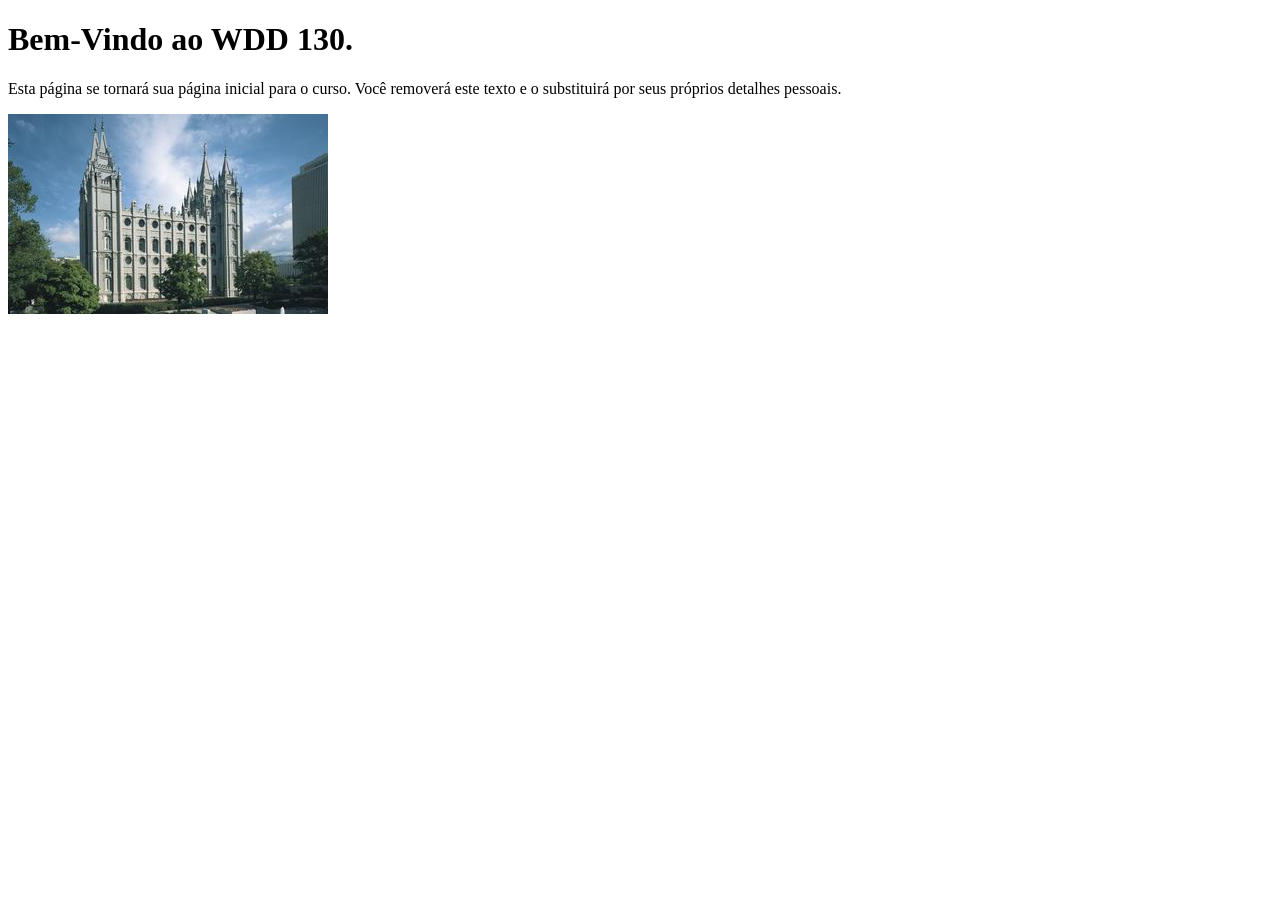
==== index.html @ 97f7a7d6 "Initial commit" ====
<!DOCTYPE html>
<html lang="pt-br">
<head>
    <meta charset="UTF-8">
    <meta name="viewport" content="width=device-width, initial-scale=1.0">
    <title>WDD 130 | Página Inicial</title>
</head>
<body>
    <h1>Bem-Vindo ao WDD 130.</h1>
    <p>Esta página se tornará sua página inicial para o curso. Você removerá este texto e o substituirá por seus próprios detalhes pessoais.</p>

    <img src="imagens/templo-lago-salgado.jpg" alt="O Templo de Lago Salgado.">
</body>
</html>
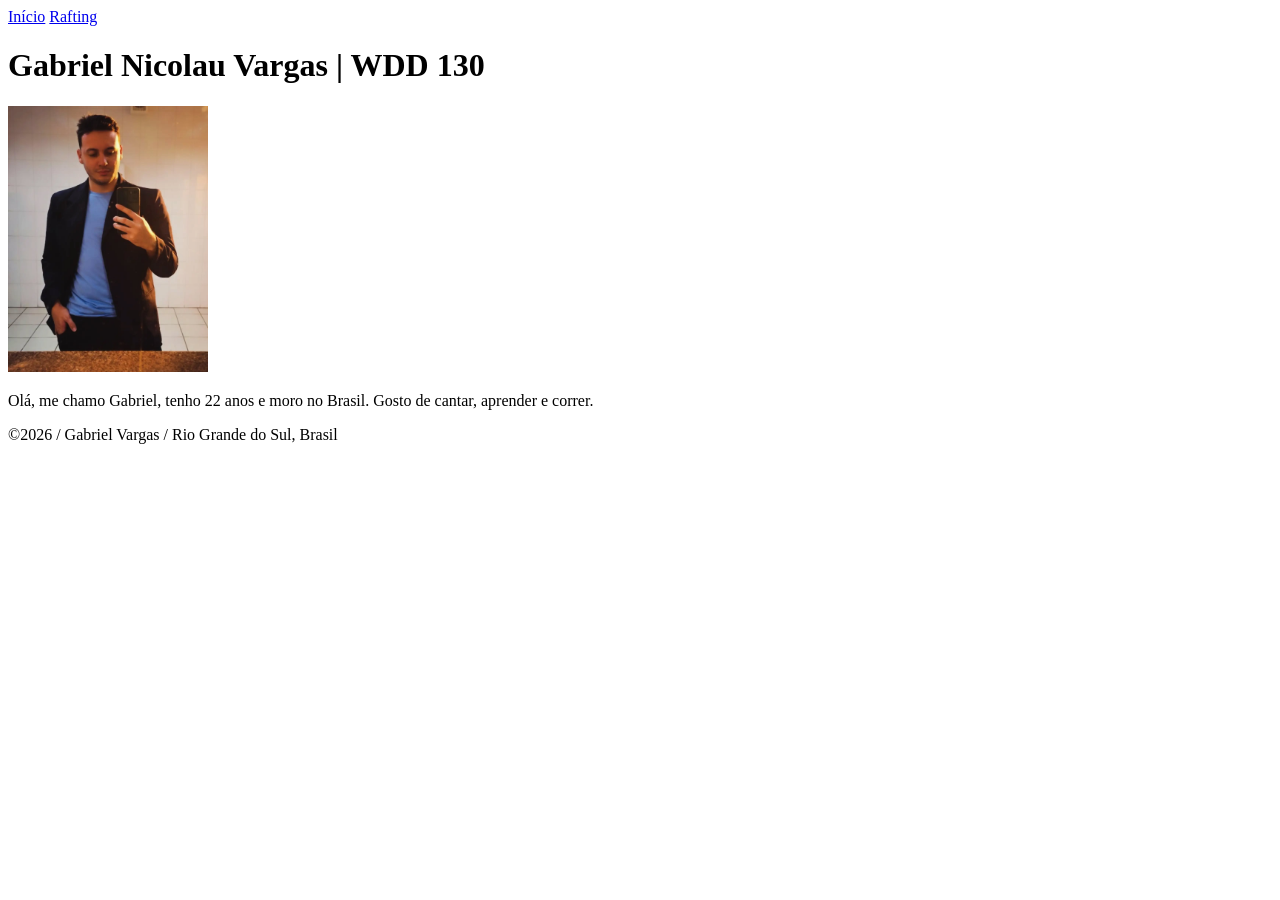
==== commit 38999981: "Tarefa Pagina Inicial do Estudante" ====
--- a/index.html
+++ b/index.html
@@ -1,14 +1,31 @@
 <!DOCTYPE html>
 <html lang="pt-br">
+<html>
+
 <head>
     <meta charset="UTF-8">
     <meta name="viewport" content="width=device-width, initial-scale=1.0">
-    <title>WDD 130 | Página Inicial</title>
+    <title>Gabriel Nicolau Vargas | WDD 130</title>
 </head>
+
 <body>
-    <h1>Bem-Vindo ao WDD 130.</h1>
-    <p>Esta página se tornará sua página inicial para o curso. Você removerá este texto e o substituirá por seus próprios detalhes pessoais.</p>
+    <header>
+        <nav>
+            <a href="#">Início</a>
+            <a href="wwr/">Rafting</a>
+        </nav>
+    </header>
+    <main>
+        <h1>Gabriel Nicolau Vargas | WDD 130</h1>
+        <img src="imagens/perfil_gabriel_vargas.jpg" alt="Foto de Perfil de Gabriel Vargas"
+          width="200">
+        <p>Olá, me chamo Gabriel, tenho 22 anos e moro no Brasil. Gosto de cantar, aprender e
+            correr.</p>
+    </main>
+    <footer>
+        <p>©2026 / Gabriel Vargas / Rio Grande do Sul, Brasil</p>
 
-    <img src="imagens/templo-lago-salgado.jpg" alt="O Templo de Lago Salgado.">
+    </footer>
 </body>
+
 </html>
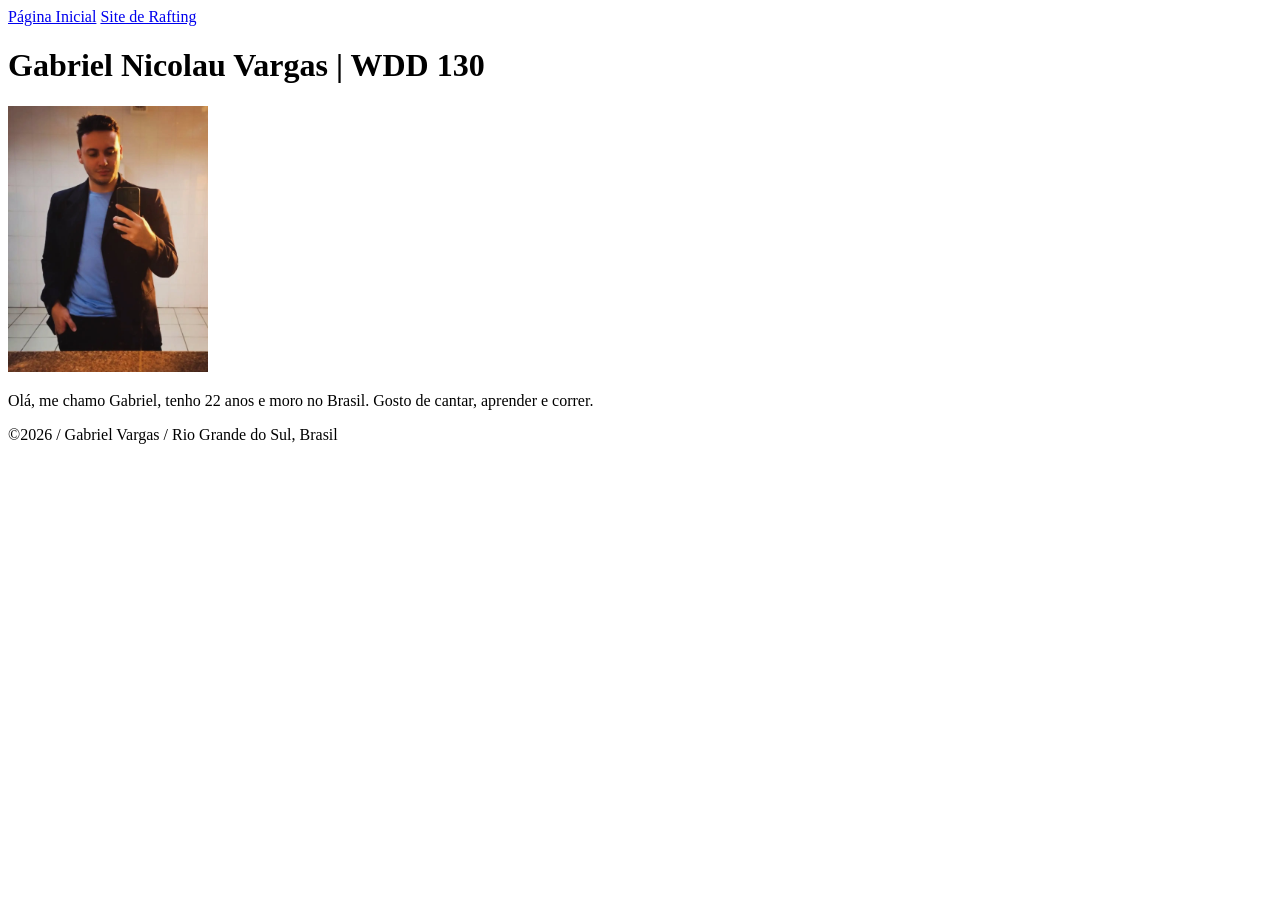
==== commit f08e438b: "S01 Tarefa: Página Inicial do Estudante" ====
--- a/index.html
+++ b/index.html
@@ -1,6 +1,5 @@
 <!DOCTYPE html>
 <html lang="pt-br">
-<html>
 
 <head>
     <meta charset="UTF-8">
@@ -11,8 +10,8 @@
 <body>
     <header>
         <nav>
-            <a href="#">Início</a>
-            <a href="wwr/">Rafting</a>
+            <a href="#">Página Inicial</a>
+            <a href="wwr/">Site de Rafting</a>
         </nav>
     </header>
     <main>
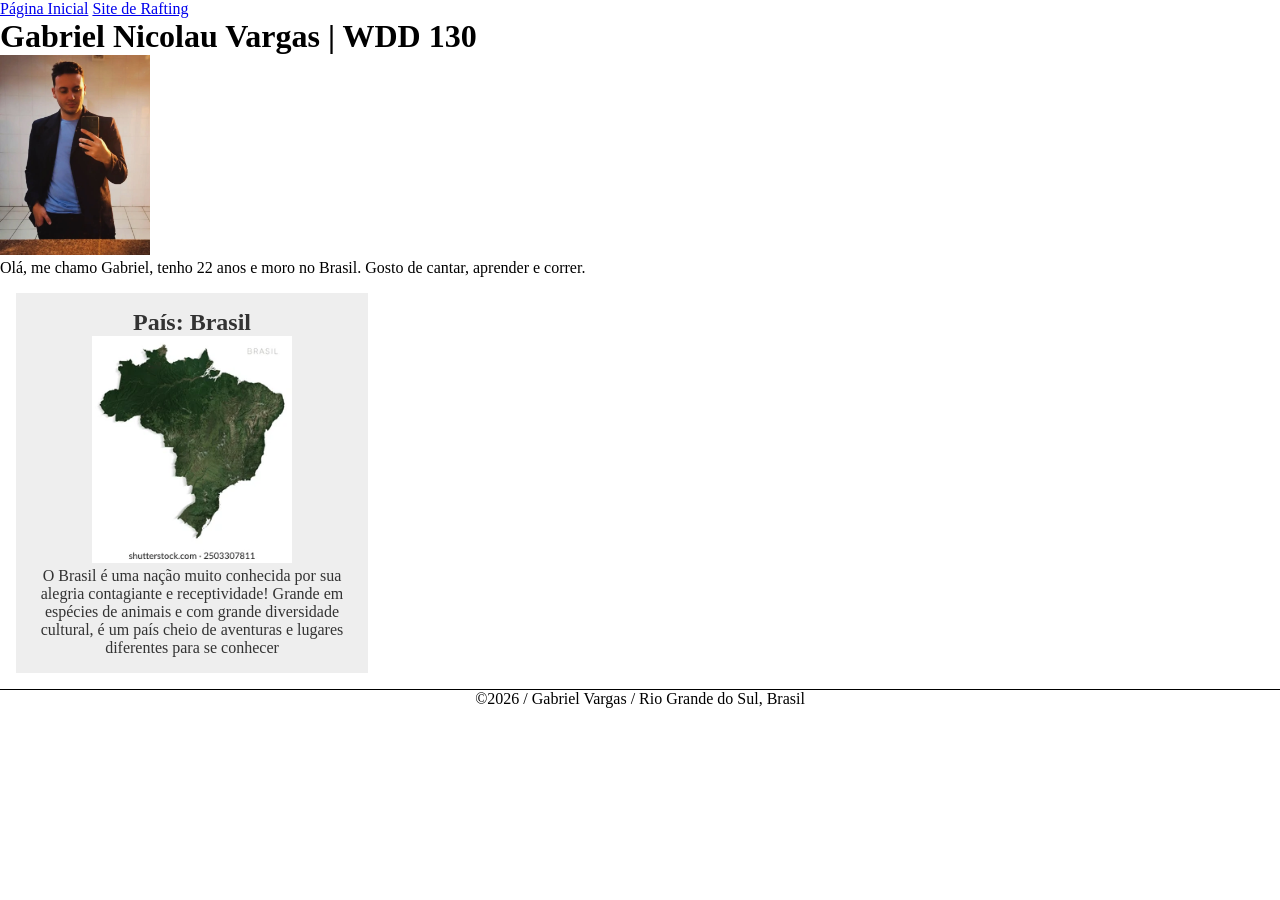
==== commit 6eae9f8c: "aplicando css" ====
--- a/index.html
+++ b/index.html
@@ -5,6 +5,10 @@
     <meta charset="UTF-8">
     <meta name="viewport" content="width=device-width, initial-scale=1.0">
     <title>Gabriel Nicolau Vargas | WDD 130</title>
+    <meta name="description"
+      content="Gabriel Vargas, Desenvolvimento de Software, página destinada a testes de aprendizagem,">
+    <meta name="author" content="Gabriel Vargas">
+    <link rel="stylesheet" href="estilos/estilos.css">
 </head>
 
 <body>
@@ -16,11 +20,19 @@
     </header>
     <main>
         <h1>Gabriel Nicolau Vargas | WDD 130</h1>
-        <img src="imagens/perfil_gabriel_vargas.jpg" alt="Foto de Perfil de Gabriel Vargas"
-          width="200">
+        <img src="imagens/perfil.jpg" alt="Foto de Perfil de Gabriel Vargas" width="200">
         <p>Olá, me chamo Gabriel, tenho 22 anos e moro no Brasil. Gosto de cantar, aprender e
             correr.</p>
     </main>
+
+    <aside>
+        <h2>País: Brasil</h2>
+        <img src="imagens/brasil.jpg" alt="Brasil no Satélite">
+        <p>O Brasil é uma nação muito conhecida por sua alegria contagiante e receptividade! Grande
+            em espécies de animais e com grande diversidade cultural, é um país cheio de aventuras e
+            lugares diferentes para se conhecer</p>
+    </aside>
+
     <footer>
         <p>©2026 / Gabriel Vargas / Rio Grande do Sul, Brasil</p>
 
--- a/estilos/estilos.css
+++ b/estilos/estilos.css
@@ -0,0 +1,38 @@
+* {
+    margin: 0;
+    padding: 0;
+}
+
+main {
+    max-width: 840px;
+}
+
+aside {
+    width: 20rem;
+    margin: 1rem;
+    border: 1px solid rgb(0 0 0 / 0, 2);
+    padding: 1rem;
+    background-color: #eee;
+    color: #333;
+    text-align: center;
+}
+
+aside img {
+    width: 200px;
+    height: auto;
+}
+
+main img {
+    width: 150px;
+    height: auto;
+}
+
+p {
+    padding: 0;
+}
+
+footer {
+    margin-top: 15px;
+    border-top: 1px solid #000;
+    text-align: center;
+}
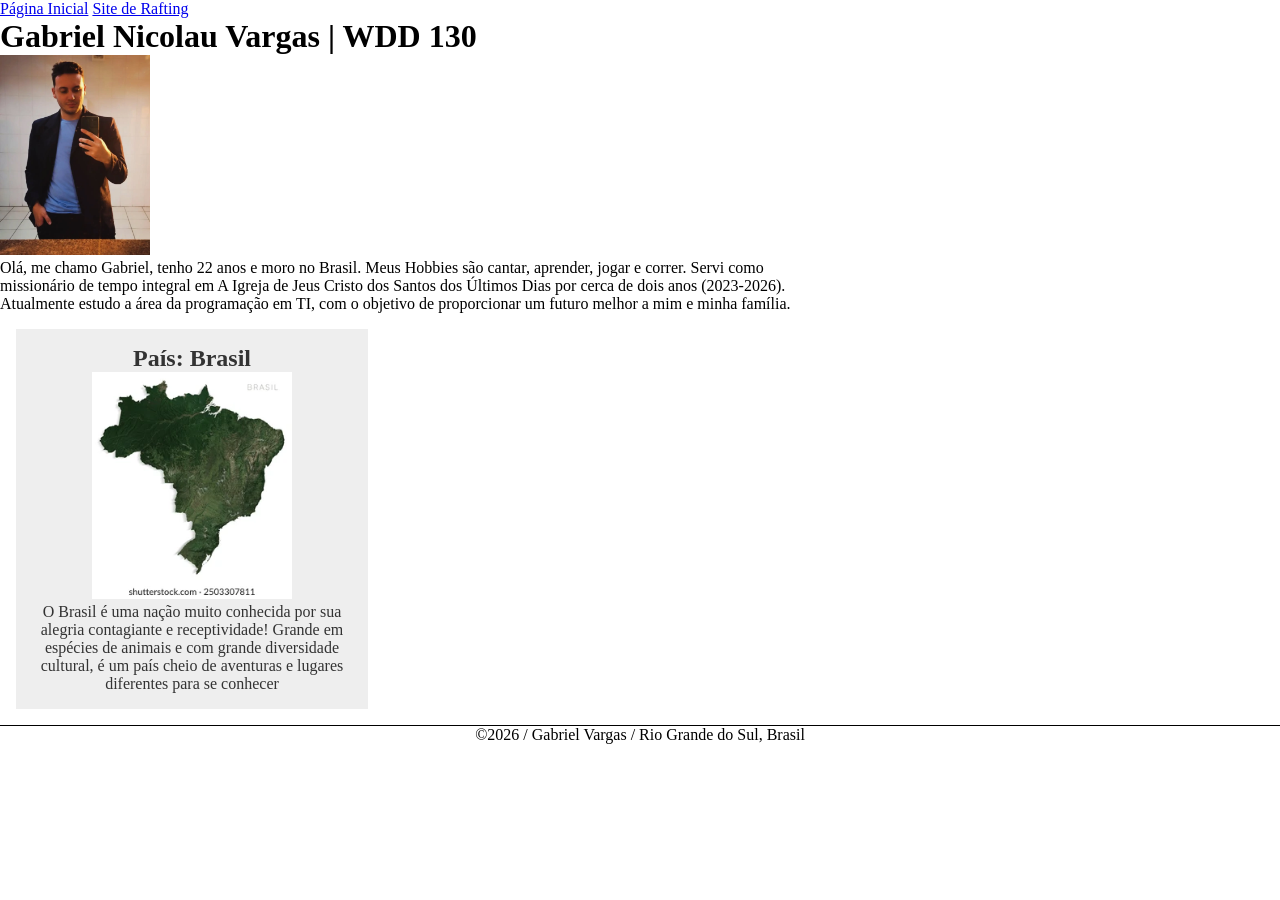
==== commit 36d6c82d: "modificação na descrição da minha pessoa" ====
--- a/index.html
+++ b/index.html
@@ -21,8 +21,12 @@
     <main>
         <h1>Gabriel Nicolau Vargas | WDD 130</h1>
         <img src="imagens/perfil.jpg" alt="Foto de Perfil de Gabriel Vargas" width="200">
-        <p>Olá, me chamo Gabriel, tenho 22 anos e moro no Brasil. Gosto de cantar, aprender e
-            correr.</p>
+        <p>Olá, me chamo Gabriel, tenho 22 anos e moro no Brasil. Meus Hobbies são cantar, aprender,
+            jogar e
+            correr. Servi como missionário de tempo integral em A Igreja de Jeus Cristo dos Santos
+            dos Últimos Dias por cerca de dois anos (2023-2026). Atualmente estudo a área da
+            programação em TI, com o objetivo de proporcionar um futuro melhor a mim e minha
+            família.</p>
     </main>
 
     <aside>
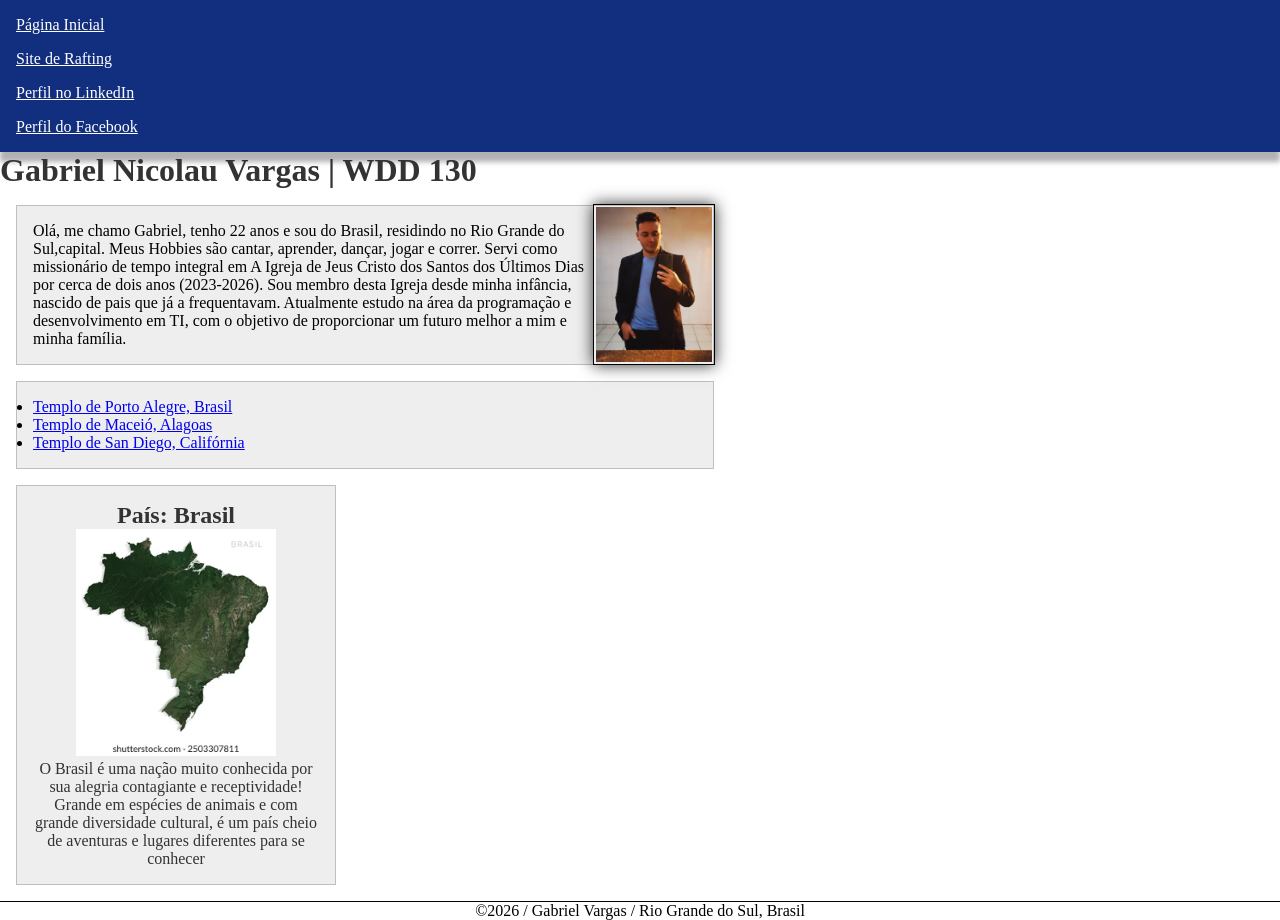
==== commit dc8cfb95: "criação do site sobre (atividade guiada S3) e melhoria no site principal criando o site de rafting i" ====
--- a/index.html
+++ b/index.html
@@ -6,7 +6,7 @@
     <meta name="viewport" content="width=device-width, initial-scale=1.0">
     <title>Gabriel Nicolau Vargas | WDD 130</title>
     <meta name="description"
-      content="Gabriel Vargas, Desenvolvimento de Software, página destinada a testes de aprendizagem,">
+      content="Gabriel Vargas, Desenvolvimento de Software, página destinada a testes de aprendizagem.">
     <meta name="author" content="Gabriel Vargas">
     <link rel="stylesheet" href="estilos/estilos.css">
 </head>
@@ -16,20 +16,43 @@
         <nav>
             <a href="#">Página Inicial</a>
             <a href="wwr/">Site de Rafting</a>
+            <a href="https://www.linkedin.com/in/gabriel-nicolau-vargas-6216753b6">Perfil no
+                LinkedIn</a>
+            <a href="https://facebook.com">Perfil do Facebook</a>
         </nav>
     </header>
     <main>
         <h1>Gabriel Nicolau Vargas | WDD 130</h1>
         <img src="imagens/perfil.jpg" alt="Foto de Perfil de Gabriel Vargas" width="200">
-        <p>Olá, me chamo Gabriel, tenho 22 anos e moro no Brasil. Meus Hobbies são cantar, aprender,
-            jogar e
-            correr. Servi como missionário de tempo integral em A Igreja de Jeus Cristo dos Santos
-            dos Últimos Dias por cerca de dois anos (2023-2026). Atualmente estudo a área da
-            programação em TI, com o objetivo de proporcionar um futuro melhor a mim e minha
-            família.</p>
+        <p class="caixa">Olá, me chamo Gabriel, tenho 22 anos e sou do Brasil, residindo no Rio
+            Grande do Sul,capital.
+            Meus Hobbies são cantar, aprender, dançar, jogar e correr.
+            Servi como missionário de tempo integral em A Igreja de Jeus Cristo dos
+            Santos
+            dos Últimos Dias por cerca de dois anos (2023-2026). Sou membro desta Igreja
+            desde minha infância, nascido de pais que já a frequentavam.
+            Atualmente estudo na área da programação e desenvolvimento em TI,
+            com o objetivo de proporcionar um futuro melhor a mim e minha família.</p>
+
+        <ul class="caixa">
+            <li><a href="https://churchofjesuschristtemples.org/porto-alegre-brazil-temple/"
+                  target="_blank">Templo
+                    de Porto
+                    Alegre, Brasil</a>
+            </li>
+            <li><a href="https://churchofjesuschristtemples.org/maceio-brazil-temple/"
+                  target="_blank">Templo de
+                    Maceió, Alagoas</a>
+            </li>
+            <li><a href="https://churchofjesuschristtemples.org/san-diego-california-temple/"
+                  target="_blank">Templo
+                    de San Diego, Califórnia</a>
+            </li>
+        </ul>
+
     </main>
 
-    <aside>
+    <aside class="caixa">
         <h2>País: Brasil</h2>
         <img src="imagens/brasil.jpg" alt="Brasil no Satélite">
         <p>O Brasil é uma nação muito conhecida por sua alegria contagiante e receptividade! Grande
--- a/estilos/estilos.css
+++ b/estilos/estilos.css
@@ -1,29 +1,28 @@
+/* Resetar CSS do meu projeto */
 * {
     margin: 0;
     padding: 0;
+    box-sizing: border-box;
+}
+
+:root {
+    --nav-background: #112e7f
 }
 
 main {
-    max-width: 840px;
+    max-width: 730px;
 }
 
 aside {
     width: 20rem;
     margin: 1rem;
-    border: 1px solid rgb(0 0 0 / 0, 2);
-    padding: 1rem;
-    background-color: #eee;
     color: #333;
     text-align: center;
+    position: relative;
 }
 
 aside img {
     width: 200px;
-    height: auto;
-}
-
-main img {
-    width: 150px;
     height: auto;
 }
 
@@ -35,4 +34,39 @@
     margin-top: 15px;
     border-top: 1px solid #000;
     text-align: center;
+}
+
+nav {
+    background-color: var(--nav-background);
+    box-shadow: 0 10px 5px rgba(0, 0, 0, 0.3);
+    padding: 0.5rem;
+}
+
+nav a {
+    color: white;
+    padding: 0.5rem;
+    display: block;
+}
+
+h1 {
+    color: #333;
+}
+
+main img {
+    width: 122px;
+    height: auto;
+    border: 1px solid #000;
+    padding: 2px;
+    box-shadow: 0 0 15px rgba(0, 0, 1, 0.8);
+    float: right;
+    transform: translate(-15px, 15px);
+}
+
+/*seletores de classe*/
+
+.caixa {
+    border: 1px solid rgb(0, 0, 0, 0.2);
+    padding: 1em;
+    margin: 1em;
+    background-color: #eee;
 }
